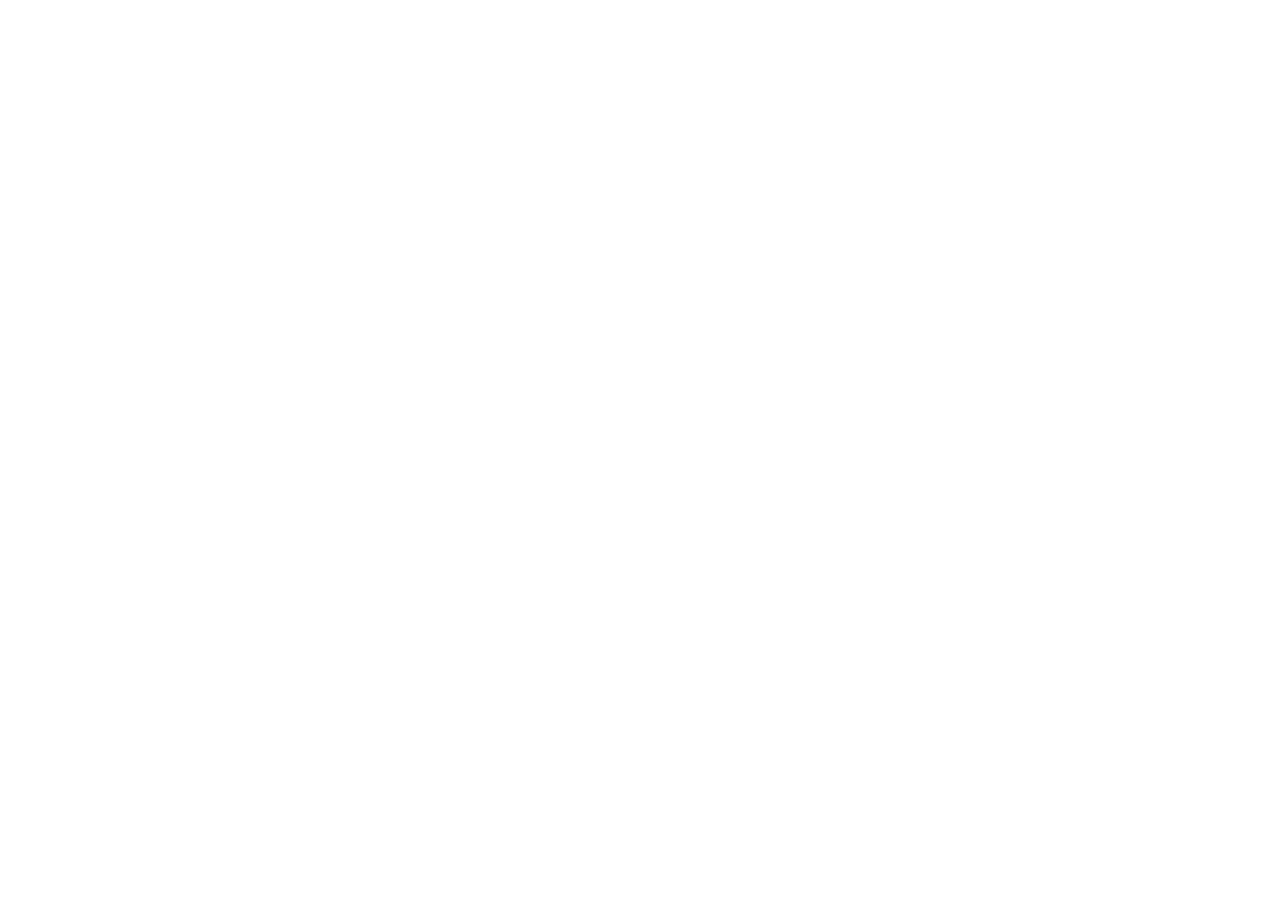
==== Assignment 6/index.html @ c857f7e6 "Initialising Assignment 6" ====
<!DOCTYPE html>
<html>
    <head>
        <title>Tax form</title>
        <meta charset="utf-8" />
        <meta name="viewport" content="width=device-width, initial-scale=1.0">
    </head>
    <body>
        <form action="http://folk.ntnu.no/michaedm/norwegian-tax-administration/receive.php" method="post">

        </form>
    </body>
</html>
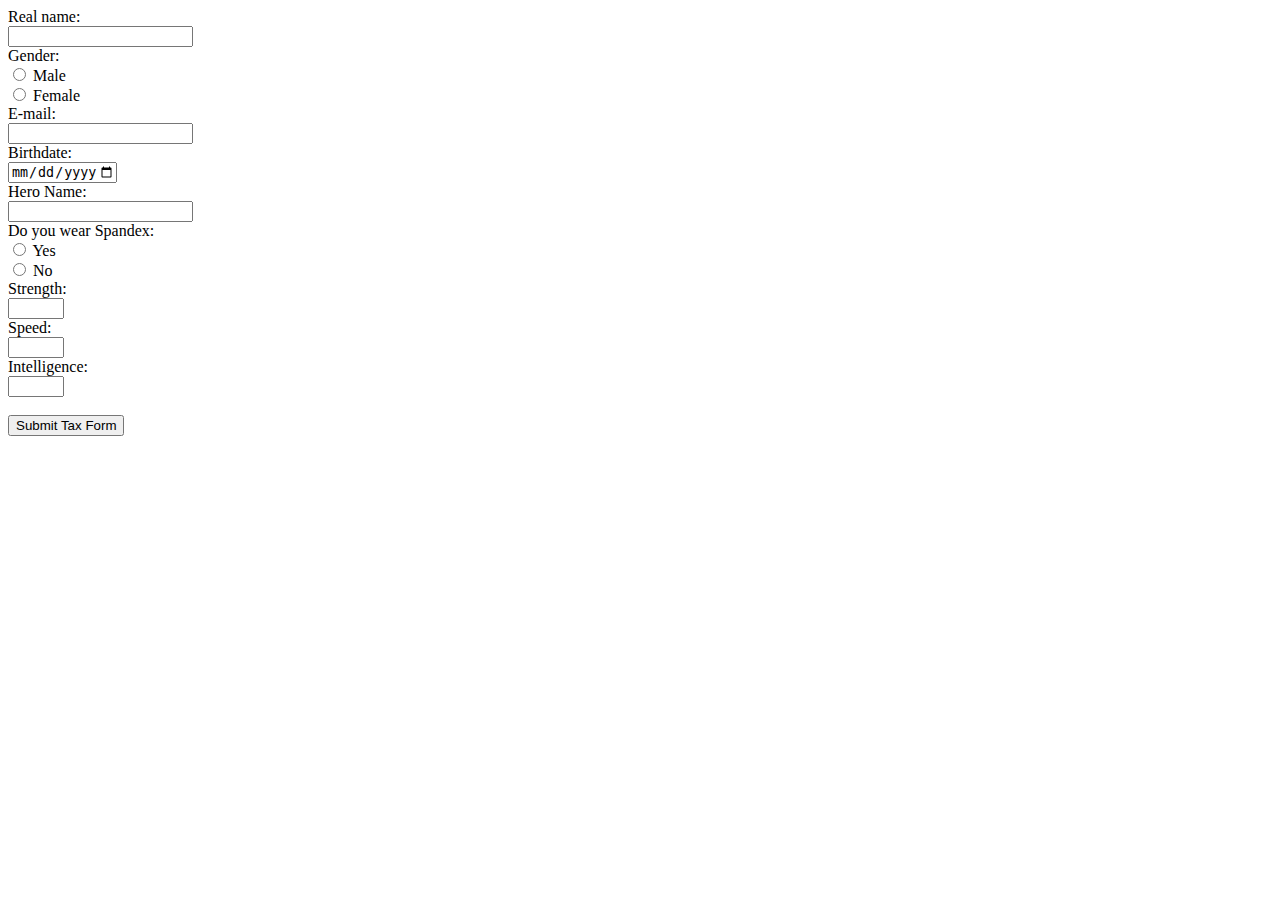
==== commit 2f5ba0ab: "Done with part 1" ====
--- a/Assignment 6/index.html
+++ b/Assignment 6/index.html
@@ -1,13 +1,77 @@
 <!DOCTYPE html>
 <html>
-    <head>
-        <title>Tax form</title>
-        <meta charset="utf-8" />
-        <meta name="viewport" content="width=device-width, initial-scale=1.0">
-    </head>
-    <body>
-        <form action="http://folk.ntnu.no/michaedm/norwegian-tax-administration/receive.php" method="post">
+<head>
+	<title>Tax form</title>
+	<meta charset="utf-8"/>
+	<meta name="viewport" content="width=device-width, initial-scale=1.0">
+</head>
+<body>
+<form action="http://folk.ntnu.no/michaedm/norwegian-tax-administration/receive.php" method="post">
 
-        </form>
-    </body>
+	<label>
+	Real name: <br>
+		<input
+				type="text"
+				name="realname"
+				pattern="[ a-zA-ZæøåÆØÅ]+"
+				title="You must use only alphabetical characters a-z, and can use æøå."
+				required
+		> <br>
+	</label>
+
+	<label>
+		Gender: <br>
+		<input type="radio" name="gender" value="male" required> Male <br>
+		<input type="radio" name="gender" value="female" required> Female <br>
+	</label>
+
+	<label>
+		E-mail: <br>
+		<input type="email" name="email" required> <br>
+	</label>
+
+	<label>
+		Birthdate: <br>
+		<input type="date" name="birthdate" max="1987-12-31" required> <br>
+	</label>
+
+	<label>
+		Hero Name: <br>
+		<!-- I interpreted the description to mean it accepts any alphanumerical character, also Norwegian -->
+		<input
+				type="text"
+				name="heroname"
+				pattern="[a-zA-ZæøåÆØÅ0-9]+"
+				title="You can use any alphanumerical character a-z, and øæå, and 0-9"
+				required
+		> <br>
+	</label>
+
+	<label>
+		Do you wear Spandex: <br>
+		<input type="radio" name="spandex" value="yes" required> Yes <br>
+		<input type="radio" name="spandex" value="no" required> No <br>
+	</label>
+
+	<label>
+		Strength: <br>
+		<input type="number" name="strength" min="1" max="10" required> <br>
+	</label>
+
+	<label>
+		Speed: <br>
+		<input type="number" name="speed" min="1" max="10" required> <br>
+	</label>
+
+	<label>
+		Intelligence: <br>
+		<input type="number" name="intelligence" min="1" max="10" required> <br>
+	</label>
+
+	<br>
+	<label>
+		<input type="submit" value="Submit Tax Form">
+	</label>
+</form>
+</body>
 </html>
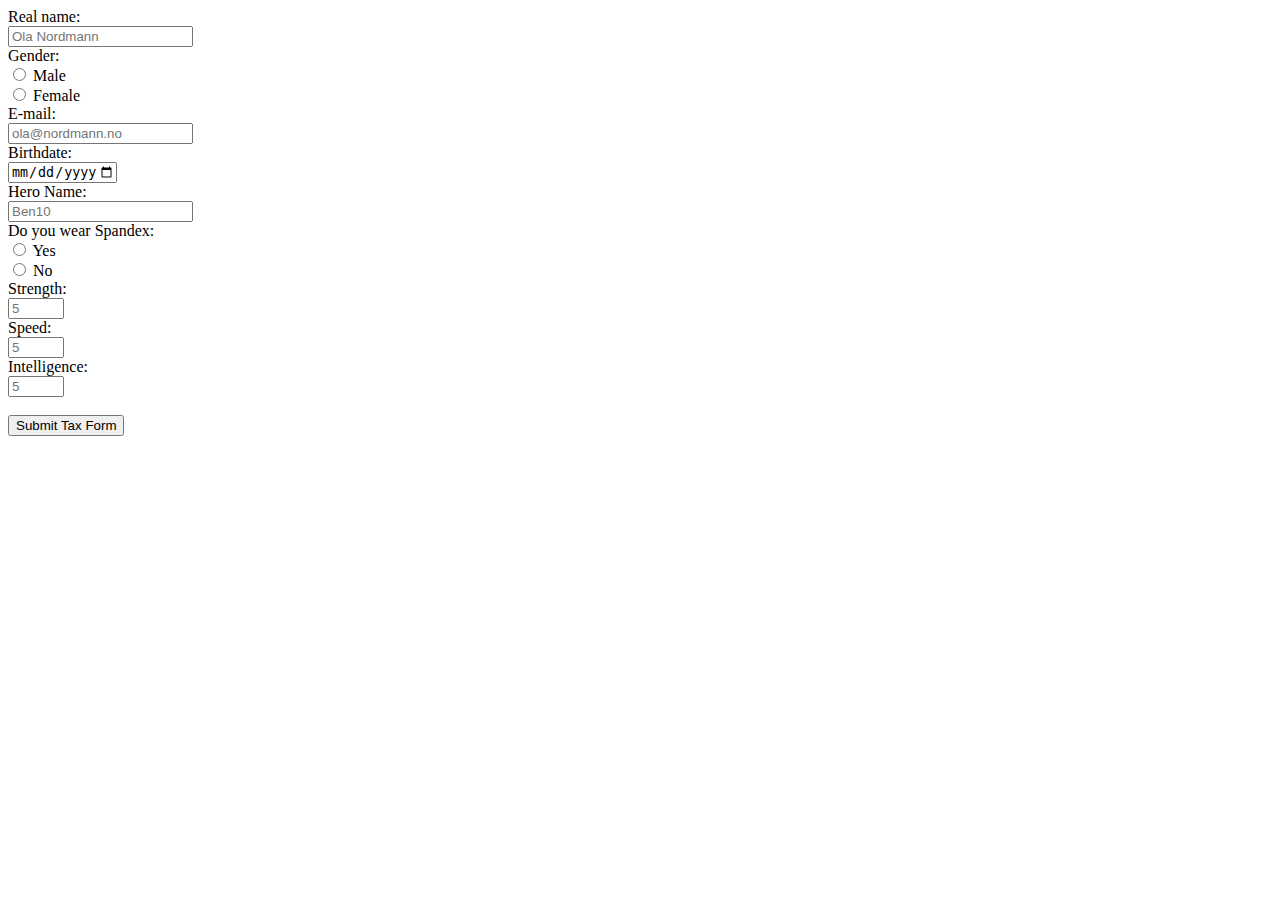
==== commit ff26d360: "Added placeholder values to show the user what is expected" ====
--- a/Assignment 6/index.html
+++ b/Assignment 6/index.html
@@ -4,74 +4,79 @@
 	<title>Tax form</title>
 	<meta charset="utf-8"/>
 	<meta name="viewport" content="width=device-width, initial-scale=1.0">
+	<link rel="stylesheet" href="style.css">
 </head>
 <body>
-<form action="http://folk.ntnu.no/michaedm/norwegian-tax-administration/receive.php" method="post">
+<div id="form">
+	<form action="http://folk.ntnu.no/michaedm/norwegian-tax-administration/receive.php" method="post">
 
-	<label>
-	Real name: <br>
-		<input
-				type="text"
-				name="realname"
-				pattern="[ a-zA-ZæøåÆØÅ]+"
-				title="You must use only alphabetical characters a-z, and can use æøå."
-				required
-		> <br>
-	</label>
+		<label>
+			Real name: <br>
+			<input
+					type="text"
+					name="realname"
+					pattern="[ a-zA-ZæøåÆØÅ]+"
+					title="You must use only alphabetical characters a-z, and can use æøå."
+					placeholder="Ola Nordmann"
+					required
+			> <br>
+		</label>
 
-	<label>
-		Gender: <br>
-		<input type="radio" name="gender" value="male" required> Male <br>
-		<input type="radio" name="gender" value="female" required> Female <br>
-	</label>
+		<label>
+			Gender: <br>
+			<input type="radio" name="gender" value="male" required> Male <br>
+			<input type="radio" name="gender" value="female" required> Female <br>
+		</label>
 
-	<label>
-		E-mail: <br>
-		<input type="email" name="email" required> <br>
-	</label>
+		<label>
+			E-mail: <br>
+			<input type="email" name="email" placeholder="ola@nordmann.no" required> <br>
+		</label>
 
-	<label>
-		Birthdate: <br>
-		<input type="date" name="birthdate" max="1987-12-31" required> <br>
-	</label>
+		<label>
+			Birthdate: <br>
+			<input type="date" name="birthdate" max="1987-12-31" required> <br>
+		</label>
 
-	<label>
-		Hero Name: <br>
-		<!-- I interpreted the description to mean it accepts any alphanumerical character, also Norwegian -->
-		<input
-				type="text"
-				name="heroname"
-				pattern="[a-zA-ZæøåÆØÅ0-9]+"
-				title="You can use any alphanumerical character a-z, and øæå, and 0-9"
-				required
-		> <br>
-	</label>
+		<label>
+			Hero Name: <br>
+			<!-- I interpreted the description to mean it accepts any alphanumerical character, also Norwegian -->
+			<input
+					type="text"
+					name="heroname"
+					pattern="[a-zA-ZæøåÆØÅ0-9]+"
+					title="You can use any alphanumerical character a-z, and øæå, and 0-9"
+					placeholder="Ben10"
+					required
+			> <br>
+		</label>
 
-	<label>
-		Do you wear Spandex: <br>
-		<input type="radio" name="spandex" value="yes" required> Yes <br>
-		<input type="radio" name="spandex" value="no" required> No <br>
-	</label>
+		<label>
+			Do you wear Spandex: <br>
+			<input type="radio" name="spandex" value="yes" required> Yes <br>
+			<input type="radio" name="spandex" value="no" required> No <br>
+		</label>
 
-	<label>
-		Strength: <br>
-		<input type="number" name="strength" min="1" max="10" required> <br>
-	</label>
+		<label>
+			Strength: <br>
+			<input type="number" name="strength" min="1" max="10" placeholder="5" required> <br>
+		</label>
 
-	<label>
-		Speed: <br>
-		<input type="number" name="speed" min="1" max="10" required> <br>
-	</label>
+		<label>
+			Speed: <br>
+			<input type="number" name="speed" min="1" max="10" placeholder="5" required> <br>
+		</label>
 
-	<label>
-		Intelligence: <br>
-		<input type="number" name="intelligence" min="1" max="10" required> <br>
-	</label>
+		<label>
+			Intelligence: <br>
+			<input type="number" name="intelligence" min="1" max="10" placeholder="5" required> <br>
+		</label>
 
-	<br>
-	<label>
-		<input type="submit" value="Submit Tax Form">
-	</label>
-</form>
+		<br>
+		<label>
+			<input type="submit" value="Submit Tax Form">
+		</label>
+	</form>
+</div>
 </body>
 </html>
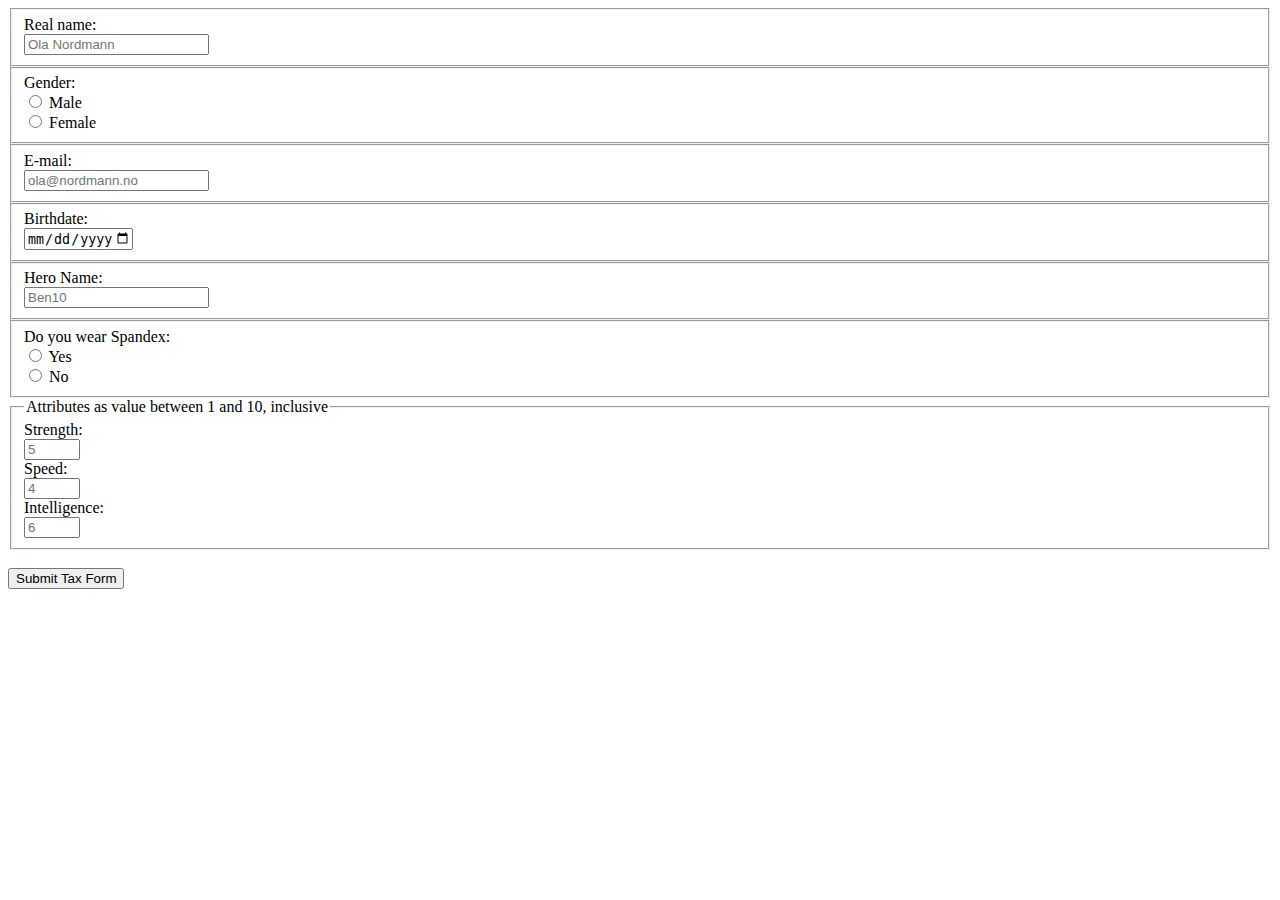
==== commit 3d0a9e4a: "Added Fieldsets to distinguish separate elements more easily" ====
--- a/Assignment 6/index.html
+++ b/Assignment 6/index.html
@@ -10,6 +10,8 @@
 <div id="form">
 	<form action="http://folk.ntnu.no/michaedm/norwegian-tax-administration/receive.php" method="post">
 
+
+		<fieldset>
 		<label>
 			Real name: <br>
 			<input
@@ -21,56 +23,70 @@
 					required
 			> <br>
 		</label>
+		</fieldset>
 
-		<label>
-			Gender: <br>
-			<input type="radio" name="gender" value="male" required> Male <br>
-			<input type="radio" name="gender" value="female" required> Female <br>
-		</label>
+		<fieldset>
+			<label>
+				Gender: <br>
+				<input type="radio" name="gender" value="male" required> Male <br>
+				<input type="radio" name="gender" value="female" required> Female <br>
+			</label>
+		</fieldset>
 
-		<label>
-			E-mail: <br>
-			<input type="email" name="email" placeholder="ola@nordmann.no" required> <br>
-		</label>
+		<fieldset>
+			<label>
+				E-mail: <br>
+				<input type="email" name="email" placeholder="ola@nordmann.no" required> <br>
+			</label>
+		</fieldset>
 
-		<label>
-			Birthdate: <br>
-			<input type="date" name="birthdate" max="1987-12-31" required> <br>
-		</label>
+		<fieldset>
+			<label>
+				Birthdate: <br>
+				<input type="date" name="birthdate" max="1987-12-31" required> <br>
+			</label>
+		</fieldset>
 
-		<label>
-			Hero Name: <br>
-			<!-- I interpreted the description to mean it accepts any alphanumerical character, also Norwegian -->
-			<input
-					type="text"
-					name="heroname"
-					pattern="[a-zA-ZæøåÆØÅ0-9]+"
-					title="You can use any alphanumerical character a-z, and øæå, and 0-9"
-					placeholder="Ben10"
-					required
-			> <br>
-		</label>
+		<fieldset>
+			<label>
+				Hero Name: <br>
+				<!-- I interpreted the description to mean it accepts any alphanumerical character, also Norwegian -->
+				<input
+						type="text"
+						name="heroname"
+						pattern="[a-zA-ZæøåÆØÅ0-9]+"
+						title="You can use any alphanumerical character a-z, and øæå, and 0-9"
+						placeholder="Ben10"
+						required
+				> <br>
+			</label>
+		</fieldset>
 
-		<label>
-			Do you wear Spandex: <br>
-			<input type="radio" name="spandex" value="yes" required> Yes <br>
-			<input type="radio" name="spandex" value="no" required> No <br>
-		</label>
+		<fieldset>
+			<label>
+				Do you wear Spandex: <br>
+				<input type="radio" name="spandex" value="yes" required> Yes <br>
+				<input type="radio" name="spandex" value="no" required> No <br>
+			</label>
+		</fieldset>
 
-		<label>
-			Strength: <br>
-			<input type="number" name="strength" min="1" max="10" placeholder="5" required> <br>
-		</label>
+		<fieldset>
+			<legend>Attributes as value between 1 and 10, inclusive</legend>
+			<label>
+				Strength: <br>
+				<input type="number" name="strength" min="1" max="10" placeholder="5" required> <br>
+			</label>
 
-		<label>
-			Speed: <br>
-			<input type="number" name="speed" min="1" max="10" placeholder="5" required> <br>
-		</label>
+			<label>
+				Speed: <br>
+				<input type="number" name="speed" min="1" max="10" placeholder="4" required> <br>
+			</label>
 
-		<label>
-			Intelligence: <br>
-			<input type="number" name="intelligence" min="1" max="10" placeholder="5" required> <br>
-		</label>
+			<label>
+				Intelligence: <br>
+				<input type="number" name="intelligence" min="1" max="10" placeholder="6" required> <br>
+			</label>
+		</fieldset>
 
 		<br>
 		<label>
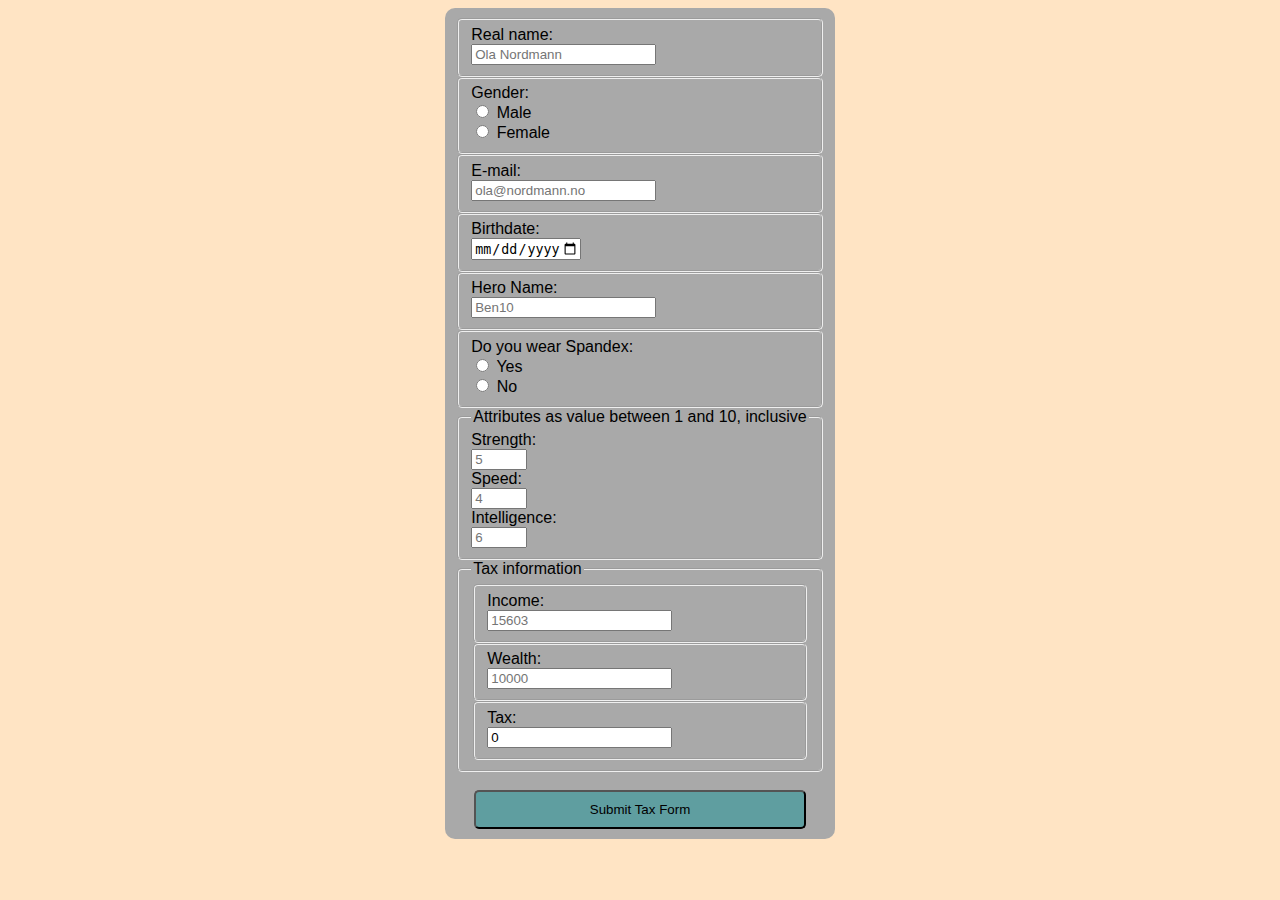
==== commit ef0ba227: "Added tax information" ====
--- a/Assignment 6/index.html
+++ b/Assignment 6/index.html
@@ -12,17 +12,17 @@
 
 
 		<fieldset>
-		<label>
-			Real name: <br>
-			<input
-					type="text"
-					name="realname"
-					pattern="[ a-zA-ZæøåÆØÅ]+"
-					title="You must use only alphabetical characters a-z, and can use æøå."
-					placeholder="Ola Nordmann"
-					required
-			> <br>
-		</label>
+			<label>
+				Real name: <br>
+				<input
+						type="text"
+						name="realname"
+						pattern="[ a-zA-ZæøåÆØÅ]+"
+						title="You must use only alphabetical characters a-z, and can use æøå."
+						placeholder="Ola Nordmann"
+						required
+				> <br>
+			</label>
 		</fieldset>
 
 		<fieldset>
@@ -88,6 +88,28 @@
 			</label>
 		</fieldset>
 
+		<fieldset>
+			<legend>Tax information</legend>
+			<fieldset>
+				<label>
+					Income: <br>
+					<input id="income" type="number" name="income" min="0" placeholder="15603" required> <br>
+				</label>
+			</fieldset>
+			<fieldset>
+				<label>
+					Wealth: <br>
+					<input id="wealth" type="number" name="wealth" min="0" placeholder="10000" onchange="" required> <br>
+				</label>
+			</fieldset>
+			<fieldset>
+				<label>
+				Tax: <br>
+				<input id="tax" name="tax" value="0">
+				</label>
+			</fieldset>
+		</fieldset>
+
 		<br>
 		<label>
 			<input type="submit" value="Submit Tax Form">
--- a/Assignment 6/style.css
+++ b/Assignment 6/style.css
@@ -0,0 +1,50 @@
+
+
+body
+{
+	background-color: bisque;
+	font-family: "Verdana", Arial, sans-serif;
+}
+
+div.form
+{
+
+}
+
+form
+{
+	padding: 10px;
+	border-radius: 10px;
+	background-color: darkgrey;
+	display: table;
+	margin: auto;
+
+	/*
+		To get the form to align to center I found the solution posted here: https://stackoverflow.com/a/51723694/9516331
+		It seems to only work with table, as I've tried other solutions. This seems the most clean solution to centering
+		a form on the page to be responsive to viewport changes.
+	*/
+
+}
+
+fieldset
+{
+	border-radius: 5px;
+}
+
+input[type=submit]
+{
+	background-color: cadetblue;
+	width: 90%;
+	margin: auto;
+	padding: 10px 70px 10px 70px;
+	border-radius: 5px;
+	/*text-align: center;*/
+	display: block;
+	cursor: pointer;
+}
+
+fieldset
+{
+	text-align: left;
+}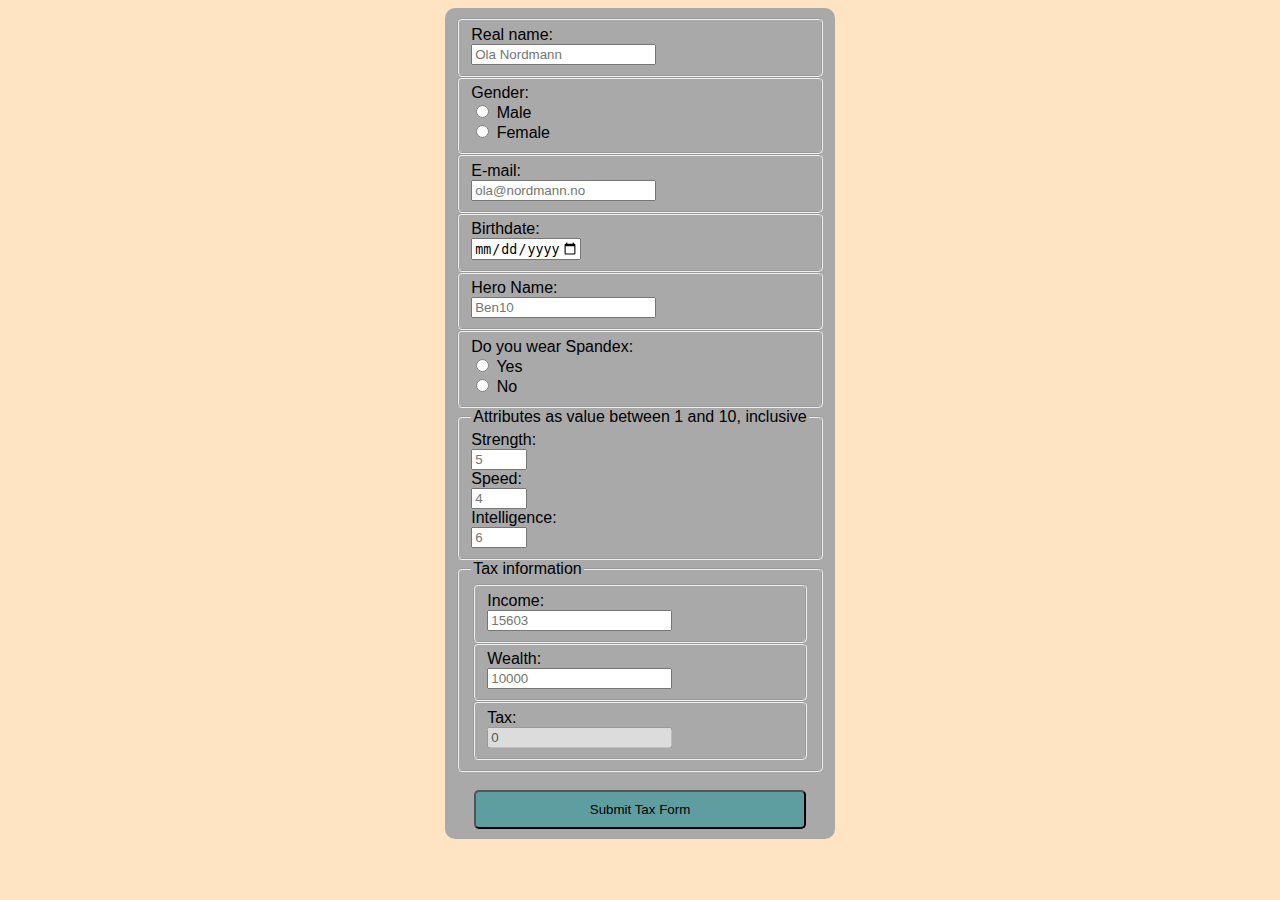
==== commit a1980187: "Added tax calculation and calls from HTML to calculate" ====
--- a/Assignment 6/index.html
+++ b/Assignment 6/index.html
@@ -5,6 +5,7 @@
 	<meta charset="utf-8"/>
 	<meta name="viewport" content="width=device-width, initial-scale=1.0">
 	<link rel="stylesheet" href="style.css">
+	<script src="tax.js" defer></script>
 </head>
 <body>
 <div id="form">
@@ -93,19 +94,19 @@
 			<fieldset>
 				<label>
 					Income: <br>
-					<input id="income" type="number" name="income" min="0" placeholder="15603" required> <br>
+					<input id="income" onchange="calculateTax()" type="number" name="income" min="0" placeholder="15603" required> <br>
 				</label>
 			</fieldset>
 			<fieldset>
 				<label>
 					Wealth: <br>
-					<input id="wealth" type="number" name="wealth" min="0" placeholder="10000" onchange="" required> <br>
+					<input id="wealth" onchange="calculateTax()" type="number" name="wealth" min="0" placeholder="10000"  required> <br>
 				</label>
 			</fieldset>
 			<fieldset>
 				<label>
 				Tax: <br>
-				<input id="tax" name="tax" value="0">
+				<input id="tax" name="tax" value="0" disabled>
 				</label>
 			</fieldset>
 		</fieldset>
